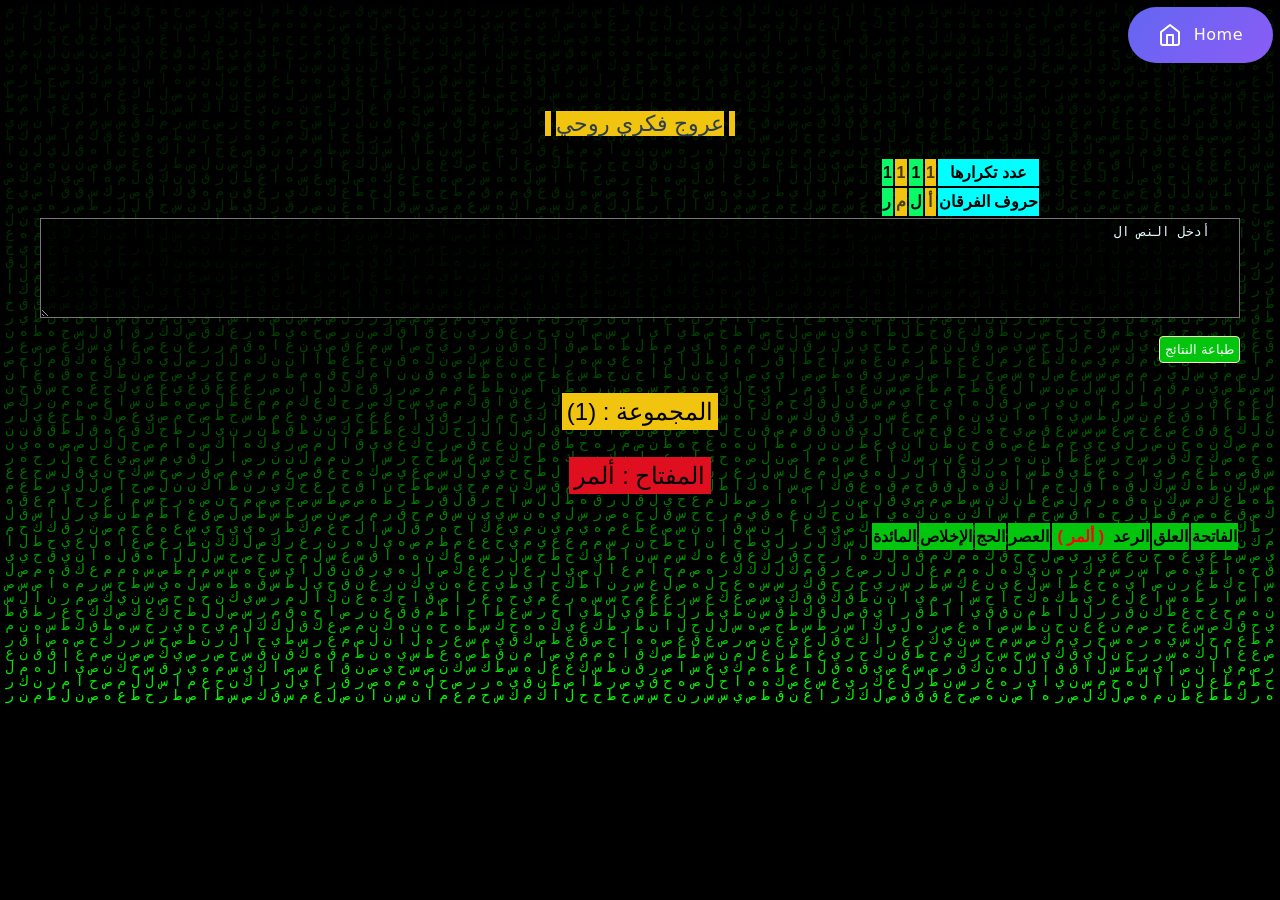
==== furquanelhoda1.html @ b1952998 "Add files via upload" ====
<!DOCTYPE html>
<html lang="ar" dir="rtl">
<head>
    <meta charset="UTF-8">
    <meta name="viewport" content="width=device-width, initial-scale=1.0">
    <title>فرقان الهدى : (1)  </title>
    <style>
        body {
            margin: 0;
           
            background-color: black;
            color: #000000;
            font-family: Arial, sans-serif;
        }
        #matrix-canvas {
            position: fixed;
            top: 0;
            left: 0;
            z-index: -1;
        }
        .content {
            position: relative;
            z-index: 1;
            padding: 20px;
        }
       
     
      
        /* after matrix css */
        #inputText {
            width: 100%;
            height: 100px;
            margin-bottom: 10px;
            padding: 5px;
            background-color: rgba(0, 0, 0, 0.705);
            color: #e6f7ff;
        }
        
        #output {
 
  padding: 10px;
  margin-top: 10px;
  white-space: pre-wrap;
    font-family: Arial, Helvetica, sans-serif;
  overflow-wrap: break-word; /* Optional for older browsers */
}



        .input-line, .output-line, .counters {
            margin-bottom: 5px;
            padding: 5px;
        }
        .input-line {
            background-color: #e6f7ff;
        }
        .output-line {
            background-color: #f0fff0;
        }
        .counters {
            /* background-color: #fff0e6; */
            font-weight: bold;
            width: 100%;
            text-align: center;
            justify-content: center;
        }
        .highlight {
            position: relative;
            color: red;
            font-weight: bold;
        }
        .number {
            position: absolute;
            top: -0.7em;
            left: 50%;
            transform: translateX(-50%);
            font-size: 0.5em;
            font-weight: normal;
            color: blue;
        }
        .large-number {
            font-size: 0.35em;
            color: violet;
        }
        .comma {
            color: gold;
            font-weight: bold;
        }
        button {
            padding: 5px;
            background-color: rgb(3, 197, 13);;
            color: white;
            border: none;
            cursor: pointer;
            border-radius: 4px;
            border: 1px solid bisque;
        }
        button:hover {
            background-color: #e6f0e7;
            color: rgb(3, 197, 13);
            border: 1px solid rgb(17, 10, 1);

        }
        /* css table */
        table{
    width: 100%;
    direction: rtl;
    text-align: center;
    font-weight: bold;
}

.pl{
    background: #eb0e0e;
    color: black;
}
thead{
    background: black;
    color: aliceblue;
}
tbody{
    background: rgb(3, 197, 13);
    color: rgb(7, 9, 10);
}
/* css table1 */

#table1{
        width: 30%;
        font-weight: bold;
       direction: ltr;
     
    
    }

    .fred{
        background-color: aqua;
        color: black;
    }
    .one{
        background: #f1c40f;
        color: rgba(0, 0, 0, 0.699);
        margin: 2px;

    }
    .two{
        background: rgb(9, 250, 102);
        color: rgb(2, 7, 10);
    }
    .span1{
            background-color:#f1c40f;
            padding: 5px;
            font-size: x-large;
        }
        .span2{
            background-color: rgb(223, 15, 32);
            padding: 5px;
            font-size: x-large;
            justify-content: center;
        }
        .centre{
            justify-content: center;
            text-align: center;
            
        }
        /* متجاوب مع جميع الأنظمة */
        @media screen and (max-width: 768px) {
    body {
        font-size: 14px;
    }
    
    .content {
        padding: 10px;
    }
    
    #inputText {
        height: 80px;
    }
    
    .counters {
        width: 100%;
    }
    
    #table1 {
        width: 100%;
        direction: rtl;
    }
    
    .span1, .span2 {
        font-size: large;
    }
}

@media screen and (max-width: 480px) {
    body {
        font-size: 12px;
    }
    
    #inputText {
        height: 60px;
    }
    
    .span1, .span2 {
        font-size: medium;
    }
}

/* تحسينات عامة للتجاوب */
body {
    font-size: 16px;
    line-height: 1.6;
}

.content {
    max-width: 1200px;
    margin: 0 auto;
    padding: 20px;
}

#inputText, #output {
    width: 100%;
    box-sizing: border-box;
}

table {
    overflow-x: auto;
    display: block;
}

img {
    max-width: 100%;
    height: auto;
}

/* تحسين التجاوب للكانفاس */
#matrix-canvas {
    width: 100vw;
    height: 100vh;
}

/* last table counters */
#table-7 {
            width: 100%;
            max-width: 600px;
            /* background-color: #ffffff; */
            color: #333333;
            border-collapse: collapse;
            box-shadow: 0 0 20px rgba(0, 0, 0, 0.1);
            direction: ltr;

        }
        #table-7 th, #table-7 td {
            padding: 12px;
            text-align: center;
            border: 1px solid #e0e0e0;
        }
        #table-7 thead {
            background-color: #4CAF50;
            color: white;
        }
        #table-7 thead th {
            font-weight: bold;
        }
        #table-7 tbody tr:nth-child(even) {
            background-color: #f9f9f9;
        }
        #table-7 tbody tr:hover {
            background-color: #f0fff0;
        }
        @media (max-width: 600px) {
            #table-7 {
                font-size: 14px;
            }
            #table-7 th, #table-7 td {
                padding: 8px;
            }
        }
        /* svg home */
        
        .home-button {
            display: inline-flex;
            align-items: center;
            padding: 15px 30px;
            background: linear-gradient(135deg, #6366f1, #8b5cf6);
            border: none;
            border-radius: 50px;
            cursor: pointer;
            text-decoration: none;
            transition: all 0.4s cubic-bezier(0.4, 0, 0.2, 1);
            position: relative;
            overflow: hidden;
            margin: 7px;
            direction: ltr;
        }

        .home-button::before {
            content: '';
            position: absolute;
            top: 0;
            left: -100%;
            width: 100%;
            height: 100%;
            background: linear-gradient(
                90deg,
                transparent,
                rgba(255, 255, 255, 0.2),
                transparent
            );
            transition: 0.5s;
        }

        .home-button:hover::before {
            left: 100%;
        }

        .home-button:hover {
            transform: translateY(-3px);
            box-shadow: 0 8px 20px rgba(99, 102, 241, 0.4);
            padding: 15px 35px;
        }

        .home-icon {
            margin-right: 12px;
            animation: float 2s ease-in-out infinite;
        }

        .button-text {
            color: white;
            font-family: system-ui, -apple-system, sans-serif;
            font-size: 16px;
            font-weight: 500;
            letter-spacing: 0.5px;
        }

        @keyframes float {
            0%, 100% {
                transform: translateY(0);
            }
            50% {
                transform: translateY(-3px);
            }
        }

        @keyframes pulse {
            0% {
                transform: scale(1);
            }
            50% {
                transform: scale(1.05);
            }
            100% {
                transform: scale(1);
            }
        }

        .home-button:active {
            transform: scale(0.95);
        }

        @media (max-width: 480px) {
            .home-button {
                padding: 12px 25px;
            }
            
            .home-button:hover {
                padding: 12px 30px;
            }
            
            .button-text {
                font-size: 14px;
            }
        }
    </style>
</head>
<body>
    <!-- svg home -->
     
    <a href="./index.html" class="home-button">
        <svg class="home-icon" width="24" height="24" viewBox="0 0 24 24" fill="none" stroke="white" stroke-width="2" stroke-linecap="round" stroke-linejoin="round">
            <path d="M3 9l9-7 9 7v11a2 2 0 0 1-2 2H5a2 2 0 0 1-2-2z"></path>
            <polyline points="9 22 9 12 15 12 15 22"></polyline>
        </svg>
        <span class="button-text">Home</span>
    </a>
<!-- End svg home -->
    <canvas id="matrix-canvas"></canvas>
    <div class="content">
        <p style="text-align:center">
            <span style="color:#9b59b6; font-size:22px; background-color:#f1c40f">&nbsp;</span>
            <span style="color:#2c3e50; font-size:22px; background-color:#f1c40f">عروج فكري روحي</span>
            <span style="color:#9b59b6; font-size:22px; background-color:#f1c40f">&nbsp;</span>
        </p>
        

        <table id="table1">
            <thead>
                <tr>
                    <th class="two">1 </th>
                    <th class="one">1 </th>
                    <th class="two">1 </th>
                    <th class="one">1 </th>
                    <th class="fred">عدد تكرارها</th>
                </tr>
            </thead>
            <tbody>
                <tr>
                    <th class="two">ر</th>
                    <th class="one">م</th>
                    <th class="two">ل</th>
                    <th class="one">أ</th>
                    <th class="fred">حروف الفرقان</th>
                </tr>
               
            </tbody>
        </table>
        <textarea name="text" id="inputText"  oninput="analyzeText()" required></textarea>
    
        <button onclick="printResult()">طباعة النتائج</button>
        <div id="output"></div>

        <div class="centre"><span class="span1">المجموعة : (1) </span></div>
        <br>
        <div class="centre"><span class="span2">المفتاح : ألمر </span></div>
       <br>
        <div>

        <table dir="rtl">
          
            <tbody>
                <tr>
                    <td>الفاتحة</td>
                    <td>العلق</td>
                    <td>الرعد &nbsp;<span class="highlight">( ألمر )</span>&nbsp;</td>
                    <td>العصر</td>
                    <td>الحج</td>
                    <td>الإخلاص </td>
                    <td>المائدة</td>
    
                </tr>
            </tbody>
        </table>
    </div>

    <script>
        // svg home
        
        const homeButton = document.querySelector('.home-button');
        
        homeButton.addEventListener('mouseenter', () => {
            homeButton.style.animation = 'pulse 1s infinite';
        });

        homeButton.addEventListener('mouseleave', () => {
            homeButton.style.animation = 'none';
            void homeButton.offsetWidth;
        });

        homeButton.addEventListener('click', function(e) {
            e.preventDefault();
            this.style.transform = 'scale(0.95)';
            
            // إضافة توجيه بعد انتهاء التأثير البصري
            setTimeout(() => {
                this.style.transform = 'scale(1)';
                window.location.href = './index.html';
            }, 100);
        });
        
        // End svg home
        const canvas = document.getElementById('matrix-canvas');
        const ctx = canvas.getContext('2d');

        canvas.width = window.innerWidth;
        canvas.height = window.innerHeight;

        const arabic = 'طعمانصلكهيسرحق';
        const fontSize = 14;
        const columns = canvas.width / fontSize;

        const rainDrops = [];

        for (let x = 0; x < columns; x++) {
            rainDrops[x] = 1;
        }

        function draw() {
            ctx.fillStyle = 'rgba(0, 0, 0, 0.05)';
            ctx.fillRect(0, 0, canvas.width, canvas.height);

            ctx.fillStyle = '#0F0';
            ctx.font = fontSize + 'px monospace';

            for (let i = 0; i < rainDrops.length; i++) {
                const text = arabic.charAt(Math.floor(Math.random() * arabic.length));
                ctx.fillText(text, i * fontSize, rainDrops[i] * fontSize);

                if (rainDrops[i] * fontSize > canvas.height && Math.random() > 0.975) {
                    rainDrops[i] = 0;
                }
                rainDrops[i]++;
            }
        }

        setInterval(draw, 30);

        window.addEventListener('resize', () => {
            canvas.width = window.innerWidth;
            canvas.height = window.innerHeight;
        });
        // furquan el hoda content javasript
        
        const highlightChars = {
            'ا': '1', 'أ': '1', 'إ': '1', 'ئ': '1','ؤ': '1', 'ء': '1', 'ى': '1', 'آ': '1',
            'ل': '1',
            'م': '1',
            'ر': '1'
        };
        const highlightChars1 = ['ا', 'أ', 'إ', 'ئ','ؤ', 'ء', 'ى', 'آ', 'ل', 'م', 'ر'];
        function highlightText(text) {
            return text.split('').map(char => {
                if (char in highlightChars) {
                    const number = highlightChars[char];
                    const numberClass = parseInt(number) > 9 ? 'number large-number' : 'number';
                    return `<span class="highlight">${char}<span class="${numberClass}">${number}</span></span>`;
                  
                }
                return char;
            }).join('');
        }

        // script placeholder
        
        const runInput = document.querySelector('#inputText');
        const line = '   أدخل النص القرآني هنا ......';
        const speed = 100;
        let i = 0;
        let done;

        function run_line() {
            if (i++ < line.length) {
                runInput.value = line.substring(0, i);
            } else {
                runInput.value = " ";
                i = 0;
            }
            done = setTimeout(run_line, speed);
        }
        run_line();

        const inputText = document.getElementById('inputText');
        const customAttr = inputText.getAttribute('placeholder');

        inputText.addEventListener('focus', function () {
            clearTimeout(done);
            this.value = '';
            if (this.hasAttribute('placeholder')) {
                this.removeAttribute('placeholder');
            }
        });

        inputText.addEventListener('blur', function () {
            this.setAttribute('placeholder', customAttr);
        });

        //end script place holder
        
        function highlightText1(text) {
            return text.split('').map(char => 
                highlightChars1.includes(char) ? `<span class="highlight">${char}</span>` : char
            ).join('');
        }






        

        function analyzeText() {
            const inputText = document.getElementById('inputText').value;
            const outputDiv = document.getElementById('output');
            outputDiv.innerHTML = `<p><span style="font-size:24px; background-color:#f1c40f; color:#2c3e50">&nbsp; &nbsp; &nbsp; &nbsp; &nbsp; ألمر&nbsp; &nbsp; &nbsp;&nbsp;</span></p>`;

            const lines = inputText.split('\n');
            let totalAnalysis = '';
            
            lines.forEach((line, index) => {
                if (line.trim() !== '') {
                    outputDiv.innerHTML += `<div class="input-line">القرآن: ${highlightText1(line)}</div>`;

                    outputDiv.innerHTML += `<div class="input-line">القرآن: ${highlightText(line)}</div>`;
                    const lineAnalysis = analyzeLine(line);
                    outputDiv.innerHTML += `<div class="output-line">فرقان: ${lineAnalysis}</div>`;
                    totalAnalysis += lineAnalysis + ' ';
                }
            });

            const wordCount = countWords(inputText);
            const allCharCount = countAllChars(inputText);
            const specificCharCounts = countSpecificChars(inputText);

            outputDiv.innerHTML += `<div class="counters">
           <table id="table-7">
        <thead>
            <tr>
                <th colspan="2">فرقان الهدى عروج فكري</th>
            </tr>
            <tr>
                <th colspan="2">إحصائيات النص القرآني كاملا</th>
            </tr>
        </thead>
        <tbody>
            <tr>
                <th id="tasnimsaid">${wordCount}</th>
                <th>عدد الكلمات</th>
            </tr>
            <tr>
                <th id="tasnimsaid1">${allCharCount}</th>
                <th>عدد جميع الحروف</th>
            </tr>
            <tr>
                <th id="tasnimsaid2">${specificCharCounts.total}</th>
                <th>عدد الحروف (أ، ل ، م ، ر )</th>
            </tr>
            <tr>
                <th id="tasnimsaid3">${specificCharCounts.alif}</th>
                <th>عدد حرف (أ)</th>
            </tr>
            <tr>
                <th id="tasnimsaid4">${specificCharCounts.lam}</th>
                <th>عدد حرف (ل)</th>
            </tr>
            <tr>
                <th id="tasnimsaid5">${specificCharCounts.meem}</th>
                <th>عدد حرف (م)</th>
            </tr>
            <tr>
                <th id="tasnimsaid6">${specificCharCounts.raa}</th>
                <th>عدد حرف (ر)</th>
            </tr>
        </tbody>
    </table>

            </div>`;
        }

    //     outputDiv.innerHTML +=`<div class="counters">
    // <table id="table-7">
    //     <thead>
    //         <tr>
    //             <th colspan="2">فرقان الهدى عروج فكري</th>
    //         </tr>
    //         <tr>
    //             <th colspan="2">إحصائيات النص القرآني كاملا</th>
    //         </tr>
    //     </thead>
    //     <tbody>
    //         <tr>
    //             <th id="tasnimsaid">${wordCount}</th>
    //             <th>عدد الكلمات</th>
    //         </tr>
    //         <tr>
    //             <th id="tasnimsaid1">${allCharCount}</th>
    //             <th>عدد جميع الحروف</th>
    //         </tr>
    //         <tr>
    //             <th id="tasnimsaid2">${specificCharCounts.total}</th>
    //             <th>عدد الحروف (أ، ل ، م ، ر )</th>
    //         </tr>
    //         <tr>
    //             <th id="tasnimsaid3">${specificCharCounts.alif}</th>
    //             <th>عدد حرف (أ)</th>
    //         </tr>
    //         <tr>
    //             <th id="tasnimsaid4">${specificCharCounts.lam}</th>
    //             <th>عدد حرف (ل)</th>
    //         </tr>
    //         <tr>
    //             <th id="tasnimsaid5">${specificCharCounts.meem}</th>
    //             <th>عدد حرف (م)</th>
    //         </tr>
    //         <tr>
    //             <th id="tasnimsaid6">${specificCharCounts.raa}</th>
    //             <th>عدد حرف (ر)</th>
    //         </tr>
    //     </tbody>
    // </table>
    // </div>`                                                                                                                                                        

        function analyzeLine(line) {
            const words = line.split(' ');
            return words.map(analyzeWord).join('<span class="comma"> ، </span>');
        }

        function analyzeWord(word) {
            let result = '';
            for (let char of word) {
                if (['ا', 'ى', 'ء', 'ئ', 'ؤ', 'أ', 'إ', 'آ'].includes(char)) {
                    result += 'ألف ';
                } else if (char === 'ل') {
                    result += 'لام ';
                } else if (char === 'م') {
                    result += 'ميم ';
                } else if (char === 'ر') {
                    result += 'راء ';
                }
            }
            return result.trim();
        }

        function countWords(text) {
            return text.trim().split(/\s+/).length;
        }

        function countAllChars(text) {
            return text.replace(/\s/g, '').length;
        }

        function countSpecificChars(text) {
            const counts = {
                alif: 0,
                lam: 0,
                meem: 0,
                raa: 0,
                total: 0
            };

            for (let char of text) {
                if (['ا', 'ى', 'ء', 'ئ', 'ؤ', 'أ', 'إ', 'آ'].includes(char)) {
                    counts.alif++;
                    counts.total++;
                } else if (char === 'ل') {
                    counts.lam++;
                    counts.total++;
                } else if (char === 'م') {
                    counts.meem++;
                    counts.total++;
                } else if (char === 'ر') {
                    counts.raa++;
                    counts.total++;
                }
            }

            return counts;
        }

        function printResult() {
            const printContents = document.getElementById('output').innerHTML;
            const originalContents = document.body.innerHTML;
            document.body.innerHTML = printContents;
            window.print();
            document.body.innerHTML = originalContents;
        }
    </script>
</body>
</html>
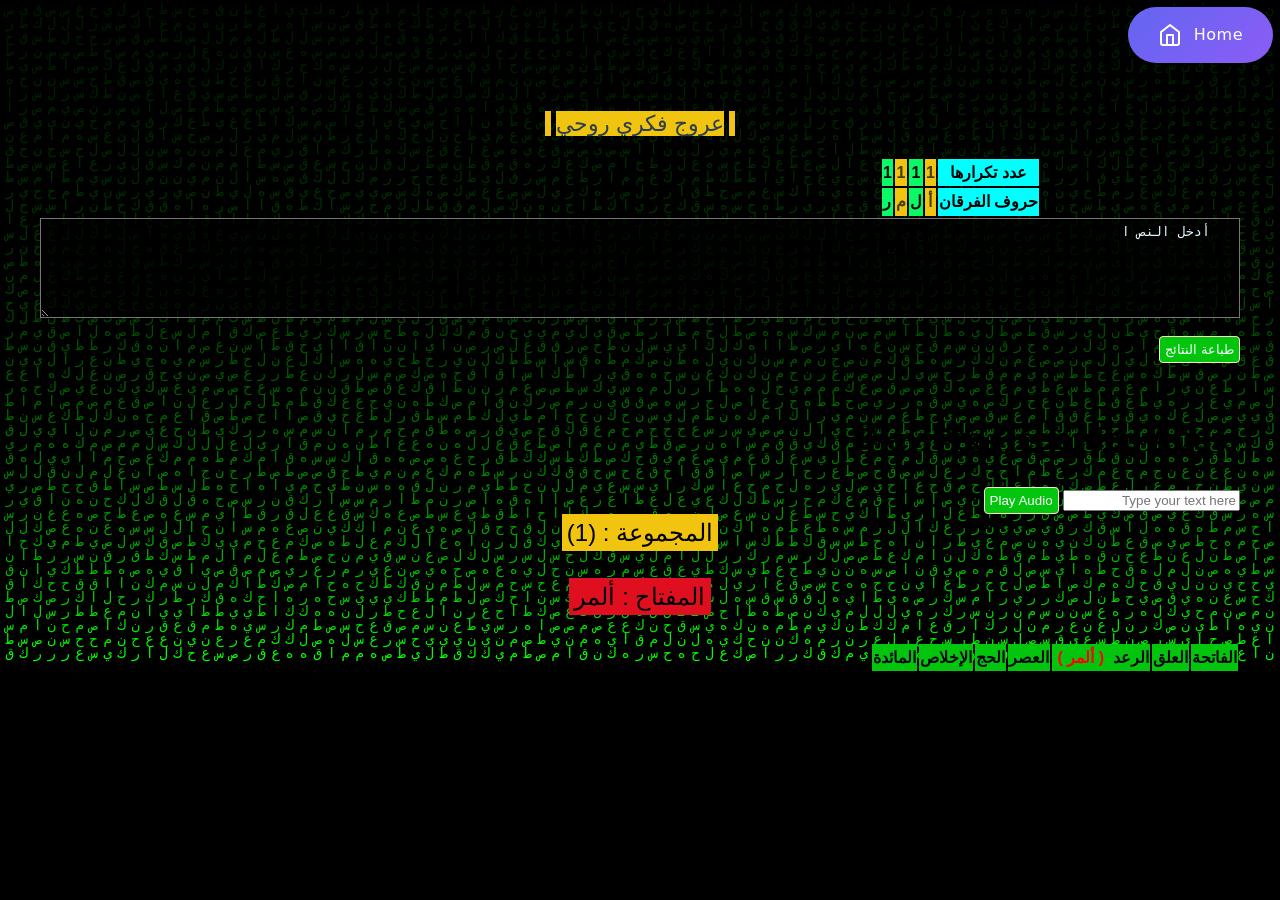
==== commit f4923f82: "Add files via upload" ====
--- a/furquanelhoda1.html
+++ b/furquanelhoda1.html
@@ -4,371 +4,7 @@
     <meta charset="UTF-8">
     <meta name="viewport" content="width=device-width, initial-scale=1.0">
     <title>فرقان الهدى : (1)  </title>
-    <style>
-        body {
-            margin: 0;
-           
-            background-color: black;
-            color: #000000;
-            font-family: Arial, sans-serif;
-        }
-        #matrix-canvas {
-            position: fixed;
-            top: 0;
-            left: 0;
-            z-index: -1;
-        }
-        .content {
-            position: relative;
-            z-index: 1;
-            padding: 20px;
-        }
-       
-     
-      
-        /* after matrix css */
-        #inputText {
-            width: 100%;
-            height: 100px;
-            margin-bottom: 10px;
-            padding: 5px;
-            background-color: rgba(0, 0, 0, 0.705);
-            color: #e6f7ff;
-        }
-        
-        #output {
- 
-  padding: 10px;
-  margin-top: 10px;
-  white-space: pre-wrap;
-    font-family: Arial, Helvetica, sans-serif;
-  overflow-wrap: break-word; /* Optional for older browsers */
-}
-
-
-
-        .input-line, .output-line, .counters {
-            margin-bottom: 5px;
-            padding: 5px;
-        }
-        .input-line {
-            background-color: #e6f7ff;
-        }
-        .output-line {
-            background-color: #f0fff0;
-        }
-        .counters {
-            /* background-color: #fff0e6; */
-            font-weight: bold;
-            width: 100%;
-            text-align: center;
-            justify-content: center;
-        }
-        .highlight {
-            position: relative;
-            color: red;
-            font-weight: bold;
-        }
-        .number {
-            position: absolute;
-            top: -0.7em;
-            left: 50%;
-            transform: translateX(-50%);
-            font-size: 0.5em;
-            font-weight: normal;
-            color: blue;
-        }
-        .large-number {
-            font-size: 0.35em;
-            color: violet;
-        }
-        .comma {
-            color: gold;
-            font-weight: bold;
-        }
-        button {
-            padding: 5px;
-            background-color: rgb(3, 197, 13);;
-            color: white;
-            border: none;
-            cursor: pointer;
-            border-radius: 4px;
-            border: 1px solid bisque;
-        }
-        button:hover {
-            background-color: #e6f0e7;
-            color: rgb(3, 197, 13);
-            border: 1px solid rgb(17, 10, 1);
-
-        }
-        /* css table */
-        table{
-    width: 100%;
-    direction: rtl;
-    text-align: center;
-    font-weight: bold;
-}
-
-.pl{
-    background: #eb0e0e;
-    color: black;
-}
-thead{
-    background: black;
-    color: aliceblue;
-}
-tbody{
-    background: rgb(3, 197, 13);
-    color: rgb(7, 9, 10);
-}
-/* css table1 */
-
-#table1{
-        width: 30%;
-        font-weight: bold;
-       direction: ltr;
-     
-    
-    }
-
-    .fred{
-        background-color: aqua;
-        color: black;
-    }
-    .one{
-        background: #f1c40f;
-        color: rgba(0, 0, 0, 0.699);
-        margin: 2px;
-
-    }
-    .two{
-        background: rgb(9, 250, 102);
-        color: rgb(2, 7, 10);
-    }
-    .span1{
-            background-color:#f1c40f;
-            padding: 5px;
-            font-size: x-large;
-        }
-        .span2{
-            background-color: rgb(223, 15, 32);
-            padding: 5px;
-            font-size: x-large;
-            justify-content: center;
-        }
-        .centre{
-            justify-content: center;
-            text-align: center;
-            
-        }
-        /* متجاوب مع جميع الأنظمة */
-        @media screen and (max-width: 768px) {
-    body {
-        font-size: 14px;
-    }
-    
-    .content {
-        padding: 10px;
-    }
-    
-    #inputText {
-        height: 80px;
-    }
-    
-    .counters {
-        width: 100%;
-    }
-    
-    #table1 {
-        width: 100%;
-        direction: rtl;
-    }
-    
-    .span1, .span2 {
-        font-size: large;
-    }
-}
-
-@media screen and (max-width: 480px) {
-    body {
-        font-size: 12px;
-    }
-    
-    #inputText {
-        height: 60px;
-    }
-    
-    .span1, .span2 {
-        font-size: medium;
-    }
-}
-
-/* تحسينات عامة للتجاوب */
-body {
-    font-size: 16px;
-    line-height: 1.6;
-}
-
-.content {
-    max-width: 1200px;
-    margin: 0 auto;
-    padding: 20px;
-}
-
-#inputText, #output {
-    width: 100%;
-    box-sizing: border-box;
-}
-
-table {
-    overflow-x: auto;
-    display: block;
-}
-
-img {
-    max-width: 100%;
-    height: auto;
-}
-
-/* تحسين التجاوب للكانفاس */
-#matrix-canvas {
-    width: 100vw;
-    height: 100vh;
-}
-
-/* last table counters */
-#table-7 {
-            width: 100%;
-            max-width: 600px;
-            /* background-color: #ffffff; */
-            color: #333333;
-            border-collapse: collapse;
-            box-shadow: 0 0 20px rgba(0, 0, 0, 0.1);
-            direction: ltr;
-
-        }
-        #table-7 th, #table-7 td {
-            padding: 12px;
-            text-align: center;
-            border: 1px solid #e0e0e0;
-        }
-        #table-7 thead {
-            background-color: #4CAF50;
-            color: white;
-        }
-        #table-7 thead th {
-            font-weight: bold;
-        }
-        #table-7 tbody tr:nth-child(even) {
-            background-color: #f9f9f9;
-        }
-        #table-7 tbody tr:hover {
-            background-color: #f0fff0;
-        }
-        @media (max-width: 600px) {
-            #table-7 {
-                font-size: 14px;
-            }
-            #table-7 th, #table-7 td {
-                padding: 8px;
-            }
-        }
-        /* svg home */
-        
-        .home-button {
-            display: inline-flex;
-            align-items: center;
-            padding: 15px 30px;
-            background: linear-gradient(135deg, #6366f1, #8b5cf6);
-            border: none;
-            border-radius: 50px;
-            cursor: pointer;
-            text-decoration: none;
-            transition: all 0.4s cubic-bezier(0.4, 0, 0.2, 1);
-            position: relative;
-            overflow: hidden;
-            margin: 7px;
-            direction: ltr;
-        }
-
-        .home-button::before {
-            content: '';
-            position: absolute;
-            top: 0;
-            left: -100%;
-            width: 100%;
-            height: 100%;
-            background: linear-gradient(
-                90deg,
-                transparent,
-                rgba(255, 255, 255, 0.2),
-                transparent
-            );
-            transition: 0.5s;
-        }
-
-        .home-button:hover::before {
-            left: 100%;
-        }
-
-        .home-button:hover {
-            transform: translateY(-3px);
-            box-shadow: 0 8px 20px rgba(99, 102, 241, 0.4);
-            padding: 15px 35px;
-        }
-
-        .home-icon {
-            margin-right: 12px;
-            animation: float 2s ease-in-out infinite;
-        }
-
-        .button-text {
-            color: white;
-            font-family: system-ui, -apple-system, sans-serif;
-            font-size: 16px;
-            font-weight: 500;
-            letter-spacing: 0.5px;
-        }
-
-        @keyframes float {
-            0%, 100% {
-                transform: translateY(0);
-            }
-            50% {
-                transform: translateY(-3px);
-            }
-        }
-
-        @keyframes pulse {
-            0% {
-                transform: scale(1);
-            }
-            50% {
-                transform: scale(1.05);
-            }
-            100% {
-                transform: scale(1);
-            }
-        }
-
-        .home-button:active {
-            transform: scale(0.95);
-        }
-
-        @media (max-width: 480px) {
-            .home-button {
-                padding: 12px 25px;
-            }
-            
-            .home-button:hover {
-                padding: 12px 30px;
-            }
-            
-            .button-text {
-                font-size: 14px;
-            }
-        }
-    </style>
+    <link rel="stylesheet" href="styles.css">
 </head>
 <body>
     <!-- svg home -->
@@ -415,6 +51,9 @@
     
         <button onclick="printResult()">طباعة النتائج</button>
         <div id="output"></div>
+        <h1>Play Pre-Recorded Audio</h1>
+    <input type="text" id="textInput" placeholder="Type your text here" />
+    <button id="playButton">Play Audio</button>
 
         <div class="centre"><span class="span1">المجموعة : (1) </span></div>
         <br>
@@ -439,317 +78,6 @@
         </table>
     </div>
 
-    <script>
-        // svg home
-        
-        const homeButton = document.querySelector('.home-button');
-        
-        homeButton.addEventListener('mouseenter', () => {
-            homeButton.style.animation = 'pulse 1s infinite';
-        });
-
-        homeButton.addEventListener('mouseleave', () => {
-            homeButton.style.animation = 'none';
-            void homeButton.offsetWidth;
-        });
-
-        homeButton.addEventListener('click', function(e) {
-            e.preventDefault();
-            this.style.transform = 'scale(0.95)';
-            
-            // إضافة توجيه بعد انتهاء التأثير البصري
-            setTimeout(() => {
-                this.style.transform = 'scale(1)';
-                window.location.href = './index.html';
-            }, 100);
-        });
-        
-        // End svg home
-        const canvas = document.getElementById('matrix-canvas');
-        const ctx = canvas.getContext('2d');
-
-        canvas.width = window.innerWidth;
-        canvas.height = window.innerHeight;
-
-        const arabic = 'طعمانصلكهيسرحق';
-        const fontSize = 14;
-        const columns = canvas.width / fontSize;
-
-        const rainDrops = [];
-
-        for (let x = 0; x < columns; x++) {
-            rainDrops[x] = 1;
-        }
-
-        function draw() {
-            ctx.fillStyle = 'rgba(0, 0, 0, 0.05)';
-            ctx.fillRect(0, 0, canvas.width, canvas.height);
-
-            ctx.fillStyle = '#0F0';
-            ctx.font = fontSize + 'px monospace';
-
-            for (let i = 0; i < rainDrops.length; i++) {
-                const text = arabic.charAt(Math.floor(Math.random() * arabic.length));
-                ctx.fillText(text, i * fontSize, rainDrops[i] * fontSize);
-
-                if (rainDrops[i] * fontSize > canvas.height && Math.random() > 0.975) {
-                    rainDrops[i] = 0;
-                }
-                rainDrops[i]++;
-            }
-        }
-
-        setInterval(draw, 30);
-
-        window.addEventListener('resize', () => {
-            canvas.width = window.innerWidth;
-            canvas.height = window.innerHeight;
-        });
-        // furquan el hoda content javasript
-        
-        const highlightChars = {
-            'ا': '1', 'أ': '1', 'إ': '1', 'ئ': '1','ؤ': '1', 'ء': '1', 'ى': '1', 'آ': '1',
-            'ل': '1',
-            'م': '1',
-            'ر': '1'
-        };
-        const highlightChars1 = ['ا', 'أ', 'إ', 'ئ','ؤ', 'ء', 'ى', 'آ', 'ل', 'م', 'ر'];
-        function highlightText(text) {
-            return text.split('').map(char => {
-                if (char in highlightChars) {
-                    const number = highlightChars[char];
-                    const numberClass = parseInt(number) > 9 ? 'number large-number' : 'number';
-                    return `<span class="highlight">${char}<span class="${numberClass}">${number}</span></span>`;
-                  
-                }
-                return char;
-            }).join('');
-        }
-
-        // script placeholder
-        
-        const runInput = document.querySelector('#inputText');
-        const line = '   أدخل النص القرآني هنا ......';
-        const speed = 100;
-        let i = 0;
-        let done;
-
-        function run_line() {
-            if (i++ < line.length) {
-                runInput.value = line.substring(0, i);
-            } else {
-                runInput.value = " ";
-                i = 0;
-            }
-            done = setTimeout(run_line, speed);
-        }
-        run_line();
-
-        const inputText = document.getElementById('inputText');
-        const customAttr = inputText.getAttribute('placeholder');
-
-        inputText.addEventListener('focus', function () {
-            clearTimeout(done);
-            this.value = '';
-            if (this.hasAttribute('placeholder')) {
-                this.removeAttribute('placeholder');
-            }
-        });
-
-        inputText.addEventListener('blur', function () {
-            this.setAttribute('placeholder', customAttr);
-        });
-
-        //end script place holder
-        
-        function highlightText1(text) {
-            return text.split('').map(char => 
-                highlightChars1.includes(char) ? `<span class="highlight">${char}</span>` : char
-            ).join('');
-        }
-
-
-
-
-
-
-        
-
-        function analyzeText() {
-            const inputText = document.getElementById('inputText').value;
-            const outputDiv = document.getElementById('output');
-            outputDiv.innerHTML = `<p><span style="font-size:24px; background-color:#f1c40f; color:#2c3e50">&nbsp; &nbsp; &nbsp; &nbsp; &nbsp; ألمر&nbsp; &nbsp; &nbsp;&nbsp;</span></p>`;
-
-            const lines = inputText.split('\n');
-            let totalAnalysis = '';
-            
-            lines.forEach((line, index) => {
-                if (line.trim() !== '') {
-                    outputDiv.innerHTML += `<div class="input-line">القرآن: ${highlightText1(line)}</div>`;
-
-                    outputDiv.innerHTML += `<div class="input-line">القرآن: ${highlightText(line)}</div>`;
-                    const lineAnalysis = analyzeLine(line);
-                    outputDiv.innerHTML += `<div class="output-line">فرقان: ${lineAnalysis}</div>`;
-                    totalAnalysis += lineAnalysis + ' ';
-                }
-            });
-
-            const wordCount = countWords(inputText);
-            const allCharCount = countAllChars(inputText);
-            const specificCharCounts = countSpecificChars(inputText);
-
-            outputDiv.innerHTML += `<div class="counters">
-           <table id="table-7">
-        <thead>
-            <tr>
-                <th colspan="2">فرقان الهدى عروج فكري</th>
-            </tr>
-            <tr>
-                <th colspan="2">إحصائيات النص القرآني كاملا</th>
-            </tr>
-        </thead>
-        <tbody>
-            <tr>
-                <th id="tasnimsaid">${wordCount}</th>
-                <th>عدد الكلمات</th>
-            </tr>
-            <tr>
-                <th id="tasnimsaid1">${allCharCount}</th>
-                <th>عدد جميع الحروف</th>
-            </tr>
-            <tr>
-                <th id="tasnimsaid2">${specificCharCounts.total}</th>
-                <th>عدد الحروف (أ، ل ، م ، ر )</th>
-            </tr>
-            <tr>
-                <th id="tasnimsaid3">${specificCharCounts.alif}</th>
-                <th>عدد حرف (أ)</th>
-            </tr>
-            <tr>
-                <th id="tasnimsaid4">${specificCharCounts.lam}</th>
-                <th>عدد حرف (ل)</th>
-            </tr>
-            <tr>
-                <th id="tasnimsaid5">${specificCharCounts.meem}</th>
-                <th>عدد حرف (م)</th>
-            </tr>
-            <tr>
-                <th id="tasnimsaid6">${specificCharCounts.raa}</th>
-                <th>عدد حرف (ر)</th>
-            </tr>
-        </tbody>
-    </table>
-
-            </div>`;
-        }
-
-    //     outputDiv.innerHTML +=`<div class="counters">
-    // <table id="table-7">
-    //     <thead>
-    //         <tr>
-    //             <th colspan="2">فرقان الهدى عروج فكري</th>
-    //         </tr>
-    //         <tr>
-    //             <th colspan="2">إحصائيات النص القرآني كاملا</th>
-    //         </tr>
-    //     </thead>
-    //     <tbody>
-    //         <tr>
-    //             <th id="tasnimsaid">${wordCount}</th>
-    //             <th>عدد الكلمات</th>
-    //         </tr>
-    //         <tr>
-    //             <th id="tasnimsaid1">${allCharCount}</th>
-    //             <th>عدد جميع الحروف</th>
-    //         </tr>
-    //         <tr>
-    //             <th id="tasnimsaid2">${specificCharCounts.total}</th>
-    //             <th>عدد الحروف (أ، ل ، م ، ر )</th>
-    //         </tr>
-    //         <tr>
-    //             <th id="tasnimsaid3">${specificCharCounts.alif}</th>
-    //             <th>عدد حرف (أ)</th>
-    //         </tr>
-    //         <tr>
-    //             <th id="tasnimsaid4">${specificCharCounts.lam}</th>
-    //             <th>عدد حرف (ل)</th>
-    //         </tr>
-    //         <tr>
-    //             <th id="tasnimsaid5">${specificCharCounts.meem}</th>
-    //             <th>عدد حرف (م)</th>
-    //         </tr>
-    //         <tr>
-    //             <th id="tasnimsaid6">${specificCharCounts.raa}</th>
-    //             <th>عدد حرف (ر)</th>
-    //         </tr>
-    //     </tbody>
-    // </table>
-    // </div>`                                                                                                                                                        
-
-        function analyzeLine(line) {
-            const words = line.split(' ');
-            return words.map(analyzeWord).join('<span class="comma"> ، </span>');
-        }
-
-        function analyzeWord(word) {
-            let result = '';
-            for (let char of word) {
-                if (['ا', 'ى', 'ء', 'ئ', 'ؤ', 'أ', 'إ', 'آ'].includes(char)) {
-                    result += 'ألف ';
-                } else if (char === 'ل') {
-                    result += 'لام ';
-                } else if (char === 'م') {
-                    result += 'ميم ';
-                } else if (char === 'ر') {
-                    result += 'راء ';
-                }
-            }
-            return result.trim();
-        }
-
-        function countWords(text) {
-            return text.trim().split(/\s+/).length;
-        }
-
-        function countAllChars(text) {
-            return text.replace(/\s/g, '').length;
-        }
-
-        function countSpecificChars(text) {
-            const counts = {
-                alif: 0,
-                lam: 0,
-                meem: 0,
-                raa: 0,
-                total: 0
-            };
-
-            for (let char of text) {
-                if (['ا', 'ى', 'ء', 'ئ', 'ؤ', 'أ', 'إ', 'آ'].includes(char)) {
-                    counts.alif++;
-                    counts.total++;
-                } else if (char === 'ل') {
-                    counts.lam++;
-                    counts.total++;
-                } else if (char === 'م') {
-                    counts.meem++;
-                    counts.total++;
-                } else if (char === 'ر') {
-                    counts.raa++;
-                    counts.total++;
-                }
-            }
-
-            return counts;
-        }
-
-        function printResult() {
-            const printContents = document.getElementById('output').innerHTML;
-            const originalContents = document.body.innerHTML;
-            document.body.innerHTML = printContents;
-            window.print();
-            document.body.innerHTML = originalContents;
-        }
-    </script>
+<script src="Script1.js"></script>    
 </body>
 </html>
--- a/styles.css
+++ b/styles.css
@@ -0,0 +1,363 @@
+﻿        body {
+            margin: 0;
+           
+            background-color: black;
+            color: #000000;
+            font-family: Arial, sans-serif;
+        }
+        #matrix-canvas {
+            position: fixed;
+            top: 0;
+            left: 0;
+            z-index: -1;
+        }
+        .content {
+            position: relative;
+            z-index: 1;
+            padding: 20px;
+        }
+       
+     
+      
+        /* after matrix css */
+        #inputText {
+            width: 100%;
+            height: 100px;
+            margin-bottom: 10px;
+            padding: 5px;
+            background-color: rgba(0, 0, 0, 0.705);
+            color: #e6f7ff;
+        }
+        
+        #output {
+ 
+  padding: 10px;
+  margin-top: 10px;
+  white-space: pre-wrap;
+    font-family: Arial, Helvetica, sans-serif;
+  overflow-wrap: break-word; /* Optional for older browsers */
+}
+
+
+
+        .input-line, .output-line, .counters {
+            margin-bottom: 5px;
+            padding: 5px;
+        }
+        .input-line {
+            background-color: #e6f7ff;
+        }
+        .output-line {
+            background-color: #f0fff0;
+        }
+        .counters {
+            /* background-color: #fff0e6; */
+            font-weight: bold;
+            width: 100%;
+            text-align: center;
+            justify-content: center;
+        }
+        .highlight {
+            position: relative;
+            color: red;
+            font-weight: bold;
+        }
+        .number {
+            position: absolute;
+            top: -0.7em;
+            left: 50%;
+            transform: translateX(-50%);
+            font-size: 0.5em;
+            font-weight: normal;
+            color: blue;
+        }
+        .large-number {
+            font-size: 0.35em;
+            color: violet;
+        }
+        .comma {
+            color: gold;
+            font-weight: bold;
+        }
+        button {
+            padding: 5px;
+            background-color: rgb(3, 197, 13);;
+            color: white;
+            border: none;
+            cursor: pointer;
+            border-radius: 4px;
+            border: 1px solid bisque;
+        }
+        button:hover {
+            background-color: #e6f0e7;
+            color: rgb(3, 197, 13);
+            border: 1px solid rgb(17, 10, 1);
+
+        }
+        /* css table */
+        table{
+    width: 100%;
+    direction: rtl;
+    text-align: center;
+    font-weight: bold;
+}
+
+.pl{
+    background: #eb0e0e;
+    color: black;
+}
+thead{
+    background: black;
+    color: aliceblue;
+}
+tbody{
+    background: rgb(3, 197, 13);
+    color: rgb(7, 9, 10);
+}
+/* css table1 */
+
+#table1{
+        width: 30%;
+        font-weight: bold;
+       direction: ltr;
+     
+    
+    }
+
+    .fred{
+        background-color: aqua;
+        color: black;
+    }
+    .one{
+        background: #f1c40f;
+        color: rgba(0, 0, 0, 0.699);
+        margin: 2px;
+
+    }
+    .two{
+        background: rgb(9, 250, 102);
+        color: rgb(2, 7, 10);
+    }
+    .span1{
+            background-color:#f1c40f;
+            padding: 5px;
+            font-size: x-large;
+        }
+        .span2{
+            background-color: rgb(223, 15, 32);
+            padding: 5px;
+            font-size: x-large;
+            justify-content: center;
+        }
+        .centre{
+            justify-content: center;
+            text-align: center;
+            
+        }
+        /* متجاوب مع جميع الأنظمة */
+        @media screen and (max-width: 768px) {
+    body {
+        font-size: 14px;
+    }
+    
+    .content {
+        padding: 10px;
+    }
+    
+    #inputText {
+        height: 80px;
+    }
+    
+    .counters {
+        width: 100%;
+    }
+    
+    #table1 {
+        width: 100%;
+        direction: rtl;
+    }
+    
+    .span1, .span2 {
+        font-size: large;
+    }
+}
+
+@media screen and (max-width: 480px) {
+    body {
+        font-size: 12px;
+    }
+    
+    #inputText {
+        height: 60px;
+    }
+    
+    .span1, .span2 {
+        font-size: medium;
+    }
+}
+
+/* تحسينات عامة للتجاوب */
+body {
+    font-size: 16px;
+    line-height: 1.6;
+}
+
+.content {
+    max-width: 1200px;
+    margin: 0 auto;
+    padding: 20px;
+}
+
+#inputText, #output {
+    width: 100%;
+    box-sizing: border-box;
+}
+
+table {
+    overflow-x: auto;
+    display: block;
+}
+
+img {
+    max-width: 100%;
+    height: auto;
+}
+
+/* تحسين التجاوب للكانفاس */
+#matrix-canvas {
+    width: 100vw;
+    height: 100vh;
+}
+
+/* last table counters */
+#table-7 {
+            width: 100%;
+            max-width: 600px;
+            /* background-color: #ffffff; */
+            color: #333333;
+            border-collapse: collapse;
+            box-shadow: 0 0 20px rgba(0, 0, 0, 0.1);
+            direction: ltr;
+
+        }
+        #table-7 th, #table-7 td {
+            padding: 12px;
+            text-align: center;
+            border: 1px solid #e0e0e0;
+        }
+        #table-7 thead {
+            background-color: #4CAF50;
+            color: white;
+        }
+        #table-7 thead th {
+            font-weight: bold;
+        }
+        #table-7 tbody tr:nth-child(even) {
+            background-color: #f9f9f9;
+        }
+        #table-7 tbody tr:hover {
+            background-color: #f0fff0;
+        }
+        @media (max-width: 600px) {
+            #table-7 {
+                font-size: 14px;
+            }
+            #table-7 th, #table-7 td {
+                padding: 8px;
+            }
+        }
+        /* svg home */
+        
+        .home-button {
+            display: inline-flex;
+            align-items: center;
+            padding: 15px 30px;
+            background: linear-gradient(135deg, #6366f1, #8b5cf6);
+            border: none;
+            border-radius: 50px;
+            cursor: pointer;
+            text-decoration: none;
+            transition: all 0.4s cubic-bezier(0.4, 0, 0.2, 1);
+            position: relative;
+            overflow: hidden;
+            margin: 7px;
+            direction: ltr;
+        }
+
+        .home-button::before {
+            content: '';
+            position: absolute;
+            top: 0;
+            left: -100%;
+            width: 100%;
+            height: 100%;
+            background: linear-gradient(
+                90deg,
+                transparent,
+                rgba(255, 255, 255, 0.2),
+                transparent
+            );
+            transition: 0.5s;
+        }
+
+        .home-button:hover::before {
+            left: 100%;
+        }
+
+        .home-button:hover {
+            transform: translateY(-3px);
+            box-shadow: 0 8px 20px rgba(99, 102, 241, 0.4);
+            padding: 15px 35px;
+        }
+
+        .home-icon {
+            margin-right: 12px;
+            animation: float 2s ease-in-out infinite;
+        }
+
+        .button-text {
+            color: white;
+            font-family: system-ui, -apple-system, sans-serif;
+            font-size: 16px;
+            font-weight: 500;
+            letter-spacing: 0.5px;
+        }
+
+        @keyframes float {
+            0%, 100% {
+                transform: translateY(0);
+            }
+            50% {
+                transform: translateY(-3px);
+            }
+        }
+
+        @keyframes pulse {
+            0% {
+                transform: scale(1);
+            }
+            50% {
+                transform: scale(1.05);
+            }
+            100% {
+                transform: scale(1);
+            }
+        }
+
+        .home-button:active {
+            transform: scale(0.95);
+        }
+
+        @media (max-width: 480px) {
+            .home-button {
+                padding: 12px 25px;
+            }
+            
+            .home-button:hover {
+                padding: 12px 30px;
+            }
+            
+            .button-text {
+                font-size: 14px;
+            }
+        }
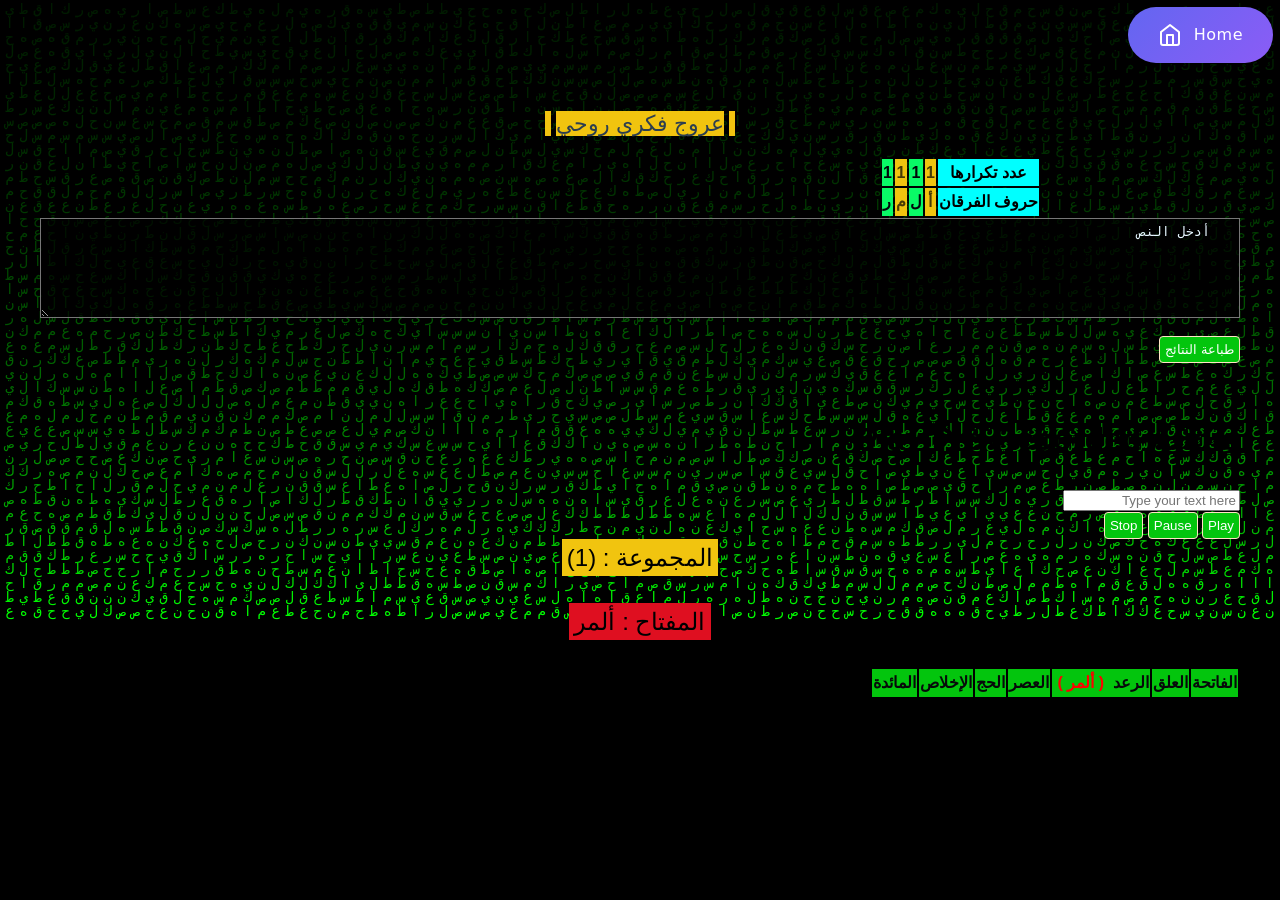
==== commit 90f5f8af: "Add files via upload" ====
--- a/furquanelhoda1.html
+++ b/furquanelhoda1.html
@@ -53,7 +53,11 @@
         <div id="output"></div>
         <h1>Play Pre-Recorded Audio</h1>
     <input type="text" id="textInput" placeholder="Type your text here" />
-    <button id="playButton">Play Audio</button>
+    <div>
+        <button id="playButton">Play</button>
+        <button id="pauseButton" disabled>Pause</button>
+        <button id="stopButton" disabled>Stop</button>
+    </div>
 
         <div class="centre"><span class="span1">المجموعة : (1) </span></div>
         <br>
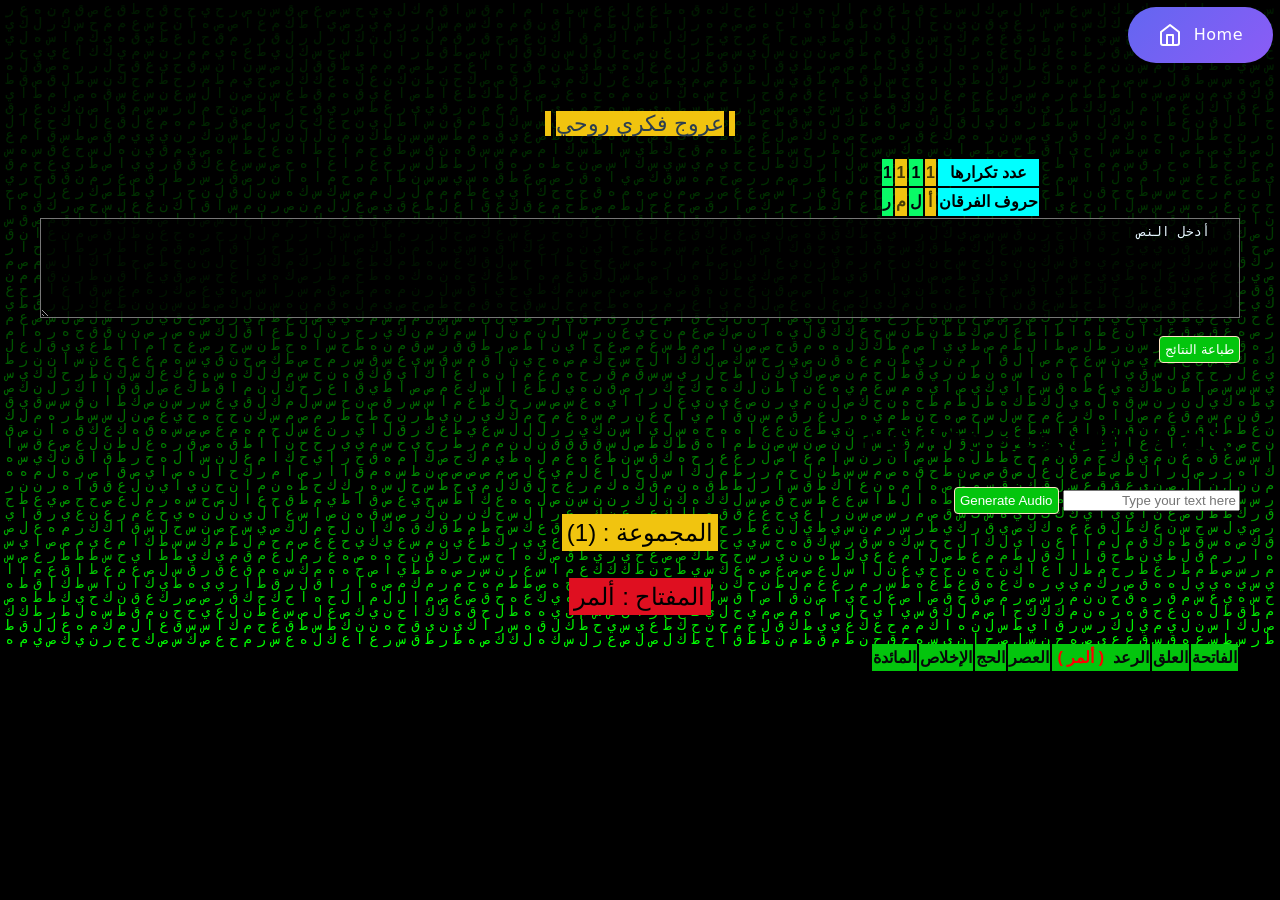
==== commit f3ad094f: "Update furquanelhoda1.html" ====
--- a/furquanelhoda1.html
+++ b/furquanelhoda1.html
@@ -53,11 +53,8 @@
         <div id="output"></div>
         <h1>Play Pre-Recorded Audio</h1>
     <input type="text" id="textInput" placeholder="Type your text here" />
-    <div>
-        <button id="playButton">Play</button>
-        <button id="pauseButton" disabled>Pause</button>
-        <button id="stopButton" disabled>Stop</button>
-    </div>
+    <button id="generateButton">Generate Audio</button>
+    <audio id="audioPlayer" controls style="display: none;"></audio>
 
         <div class="centre"><span class="span1">المجموعة : (1) </span></div>
         <br>
